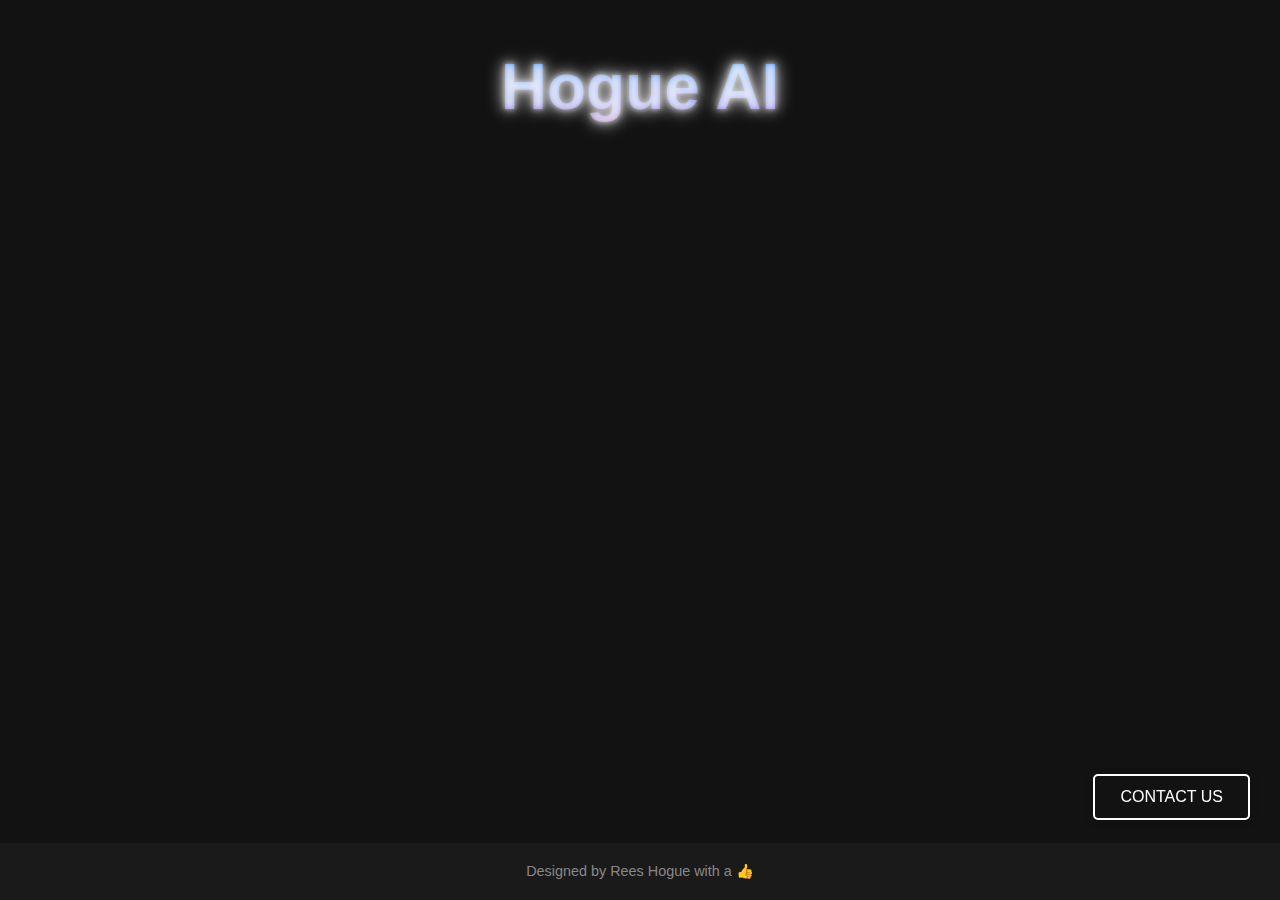
==== index.html @ 134fa168 "Update index.html" ====
<!-- 
Please don't look at this bonfire of code. It's terrible, I know. Need an actual dev, not me screaming at ChatGPT at 2 in the morning.
If you are interested in joining me on this wild ride, email me at reeshogue22@gmail.com.
-->

<!DOCTYPE html>
<html lang="en">
<head>
    <meta charset="UTF-8">
    <meta name="viewport" content="width=device-width, initial-scale=1.0">
    <meta name="description" content="Hogue AI offers affordable AI-powered services including video editing, custom jingles, and logo design. Explore our catalog to enhance your projects with AI-driven creativity. Services: Timeline, Jukebox, Twintune. Contact us for custom inquiries!">
    <title>Hogue AI Catalog</title>
    <link rel="stylesheet" href="style.css">
    <link href="https://fonts.googleapis.com/css2?family=Pacifico&display=swap" rel="stylesheet">
</head>

<!-- Google Analytics tag (gtag.js) -->
<script async src="https://www.googletagmanager.com/gtag/js?id=G-ETWVJKLCWD"></script>
<script>
    window.dataLayer = window.dataLayer || [];
    function gtag(){dataLayer.push(arguments);}
    gtag('js', new Date());
    
    gtag('config', 'G-ETWVJKLCWD');
</script>

<body>
    <h1>Hogue AI</h1>

    <div class="container">
        <div class="card">
           <h2>Timeline</h2>
           <p class="price">$29.99</p>
           <p>Quality AI video editing services tailored for you!</p>
           <div class="embed-content">
               <iframe width="160%" height="300" src="https://www.youtube.com/embed/SttvZSMU_gQ?si=7phTSIJxVyMB56j1" title="YouTube video player" frameborder="0" allow="accelerometer; autoplay; clipboard-write; encrypted-media; gyroscope; picture-in-picture; web-share" allowfullscreen></iframe>
           </div>
        </div>
        
        <div class="card">
           <h2>Jukebox</h2>
           <p class="price">$9.99</p>
           <p>Catchy AI jingle/songs customized for you!</p>
           <div class="embed-content">
               <iframe width="100%" height="300" scrolling="no" frameborder="no" allow="autoplay" src="https://w.soundcloud.com/player/?url=https%3A//api.soundcloud.com/tracks/1921052411%3Fsecret_token%3Ds-HrjKY2YhThC&color=%23ff5500&auto_play=false&hide_related=false&show_comments=true&show_user=true&show_reposts=false&show_teaser=true&visual=true"></iframe>
           </div>
        </div>
        
        <div class="card">
            <h2>Twintune</h2>
            <p class="price">$19.99</p>
            <p>Turn old everyday photos into a shiny logo!</p>
            <div class="embed-content">
                <img src="https://i.ibb.co/wScFvN7/8waXVDK.jpg" alt="8waXVDK" border="0">
            </div>
        </div>
    </div>

    <a href="mailto:reeshogue22@gmail.com?subject=Order%20Inquiry" class="contact-button">Contact Us</a>
    
    <div class="footer">
        Designed by Rees Hogue with a 👍
    </div>

    <script>
        document.querySelectorAll('a').forEach(link => {
            link.addEventListener('click', function(event) {
                event.preventDefault();
                this.classList.add('glowing');
                setTimeout(() => {
                    window.location.href = this.href;
                }, 500);
            });
        });
    </script>

    <script>
var cards = document.querySelectorAll('.card');
cards.forEach(function(card) {
    card.addEventListener('click', function() {
        var embedContent = card.querySelector('.embed-content');

        // Toggle the clicked card's embed content
        if (embedContent.style.display === 'block') {
            embedContent.style.display = 'none'; // Hide if already open
            card.classList.remove('open'); // Reset height for closed state
        } else {
            embedContent.style.display = 'block'; // Show if hidden
            card.classList.add('open'); // Adjust height for open state
        }
    });
});

    </script>

    <script>
function isTouchDevice() {
    return 'ontouchstart' in window || navigator.maxTouchPoints > 0;
}

document.addEventListener("DOMContentLoaded", function() {
    const cards = document.querySelectorAll('.card');
    cards.forEach(function(card) {
        if (isTouchDevice()) {
            card.setAttribute('data-action', 'Tap to view content');
        } else {
            card.setAttribute('data-action', 'Click to view content');
        }
    });
});

    </script>
</body>
</html>
---- style.css ----
/* Please don't look here, either... Just email me... */

body {
    font-family: 'Arial', sans-serif;
    background-color: #121212;
    margin: 0;
    padding: 0;
    display: flex;
    flex-direction: column;
    min-height: 100vh;
    color: #f5f5f5;
    -webkit-user-select: none;
    -moz-user-select: none;
    -ms-user-select: none;
    user-select: none;
}

.content {
    display: flex;
    flex-direction: column;
    justify-content: center;
    align-items: center;
    flex-grow: 1;
    width: 100%;
}

h1 {
    font-size: 4rem;
    font-weight: bold;
    background: linear-gradient(180deg, #007aff, #5856d6, #ff2d55, #ff9500, #ffcc00);
    -webkit-background-clip: text;
    -webkit-text-fill-color: transparent;
    margin: 50px 0 20px;
    text-align: center;
    background-size: 300% 300%;
    animation: gradientShift 5s ease infinite;
    text-shadow: 0 0 5px rgba(255, 255, 255, 0.5),
                 0 0 10px rgba(255, 255, 255, 0.5),
                 0 0 15px rgba(255, 255, 255, 0.5),
                 0 0 20px rgba(255, 255, 255, 0.5);
}

h1:hover {
    text-shadow: 0 0 10px rgba(255, 255, 255, 0.7),
                 0 0 20px rgba(255, 255, 255, 0.7),
                 0 0 30px rgba(255, 255, 255, 0.7),
                 0 0 40px rgba(255, 255, 255, 0.7),
                 0 0 50px rgba(255, 255, 255, 0.7);
    transition: text-shadow 0.3s ease-in-out;
}

@keyframes gradientShift {
    0% {
        background-position: 50% 0%;
    }
    50% {
        background-position: 50% 100%;
    }
    100% {
        background-position: 50% 0%;
    }
}

h2 {
    font-size: 1.8rem;
    font-weight: 500;
    margin: 10px 0;
    text-align: center;
    color: #f5f5f5;
}

p {
    font-size: 1rem;
    color: #cccccc;
    margin-bottom: 30px;
    text-align: center;
}

.container {
    width: 90%;
    margin: 50px auto;
    display: flex;
    flex-wrap: wrap;
    opacity: 0;
    animation: fadeIn 1s ease-in forwards;
    margin-bottom: 100px;
}

@keyframes fadeIn {
    from {
        opacity: 0;
        transform: translateY(20px);
    }
    to {
        opacity: 1;
        transform: translateY(0);
    }
}

.card {
    background-color: #1e1e1e;
    box-shadow: 0 4px 12px rgba(0, 0, 0, 0.3);
    border-radius: 10px;
    margin: 15px;
    padding: 20px;
    width: 30%;
    box-sizing: border-box;
    transition: transform 0.3s ease, box-shadow 0.3s ease;
    position: relative;
    overflow: hidden;
}

.card:hover {
    transform: scale(1.05);
    box-shadow: 0 0 10px rgba(255, 255, 255, 0.5), 
                0 0 20px rgba(255, 255, 255, 0.5), 
                0 0 30px rgba(255, 255, 255, 0.5);
    animation: glow 1s ease-in-out forwards;
}

@keyframes glow {
    0% {
        box-shadow: 0 0 10px rgba(255, 255, 255, 0.1);
    }
    50% {
        box-shadow: 0 0 20px rgba(255, 255, 255, 0.2);
    }
    100% {
        box-shadow: 0 0 30px rgba(255, 255, 255, 0.3);
    }
}

.card h2 {
    font-family: 'Pacifico', cursive;
    font-size: 1.8rem;
    margin-bottom: 15px;
    background: linear-gradient(90deg, #007aff, #5856d6, #ff2d55, #ff9500, #ffcc00);
    -webkit-background-clip: text;
    -webkit-text-fill-color: transparent;
    background-size: 200% 200%;
    text-shadow: 0 0 5px rgba(255, 255, 255, 0.5),
                 0 0 10px rgba(255, 255, 255, 0.5),
                 0 0 15px rgba(255, 255, 255, 0.5),
                 0 0 20px rgba(255, 255, 255, 0.5);
}

.card .embed-content {
    display: flex;
    justify-content: center;
    align-items: center;
}

.card .embed-content img {
    width: 100%;      /* Ensures the image scales to the width of the container */
    height: auto;     /* Maintains the aspect ratio */
    max-width: 300px; /* Set a max-width to prevent the image from becoming too large */
}

.price {
    margin-bottom: 15px;
}

.examples {
    font-weight: bold;
    font-size: 1.1rem;
    color: #66b0ff;
    margin-top: 10px;
}

.card p.examples::before {
    content: "Examples";
    font-size: 1rem;
    font-style: italic;
    display: block;
    margin-bottom: 10px;
}

a {
    font-size: 1rem;
    color: #66b0ff;
    text-decoration: none;
    font-weight: bold;
}

a:hover,
a:focus,
a:active {
    text-decoration: underline;
    animation: glowUp 0.5s ease-in-out forwards;
}

@keyframes glowUp {
    0% {
        text-shadow: none;
    }
    100% {
        text-shadow: 0 0 5px #66b0ff, 0 0 10px #66b0ff, 0 0 15px #66b0ff;
    }
}

.contact-button {
    display: inline-block;
    padding: 12px 25px;
    background-color: transparent;
    color: #fff;
    font-size: 1rem;
    font-weight: normal;
    text-transform: uppercase;
    text-align: center;
    border: 2px solid #fff;
    border-radius: 5px;
    text-decoration: none;
    transition: background-color 0.3s ease, color 0.3s ease, box-shadow 0.3s ease;
    position: fixed;
    bottom: 80px;
    right: 30px;
    z-index: 1000;
    box-shadow: 0 2px 8px rgba(0, 0, 0, 0.2);
}

.contact-button:hover {
    background-color: rgba(255, 255, 255, 0.1);
    color: #fff;
    box-shadow: 0 0 10px rgba(255, 255, 255, 0.5),
                0 0 20px rgba(255, 255, 255, 0.5);
}

.contact-button:active {
    background-color: #fff;
    color: #000;
    box-shadow: none;
}

.footer {
    font-size: 0.9rem;
    color: #888888;
    text-align: center;
    padding: 20px 0;
    background-color: #1a1a1a;
    width: 100%;
    position: fixed;
    bottom: 0;
    z-index: 10;
}

@media (max-width: 1024px) {
    .card {
        width: 100%;
    }
}
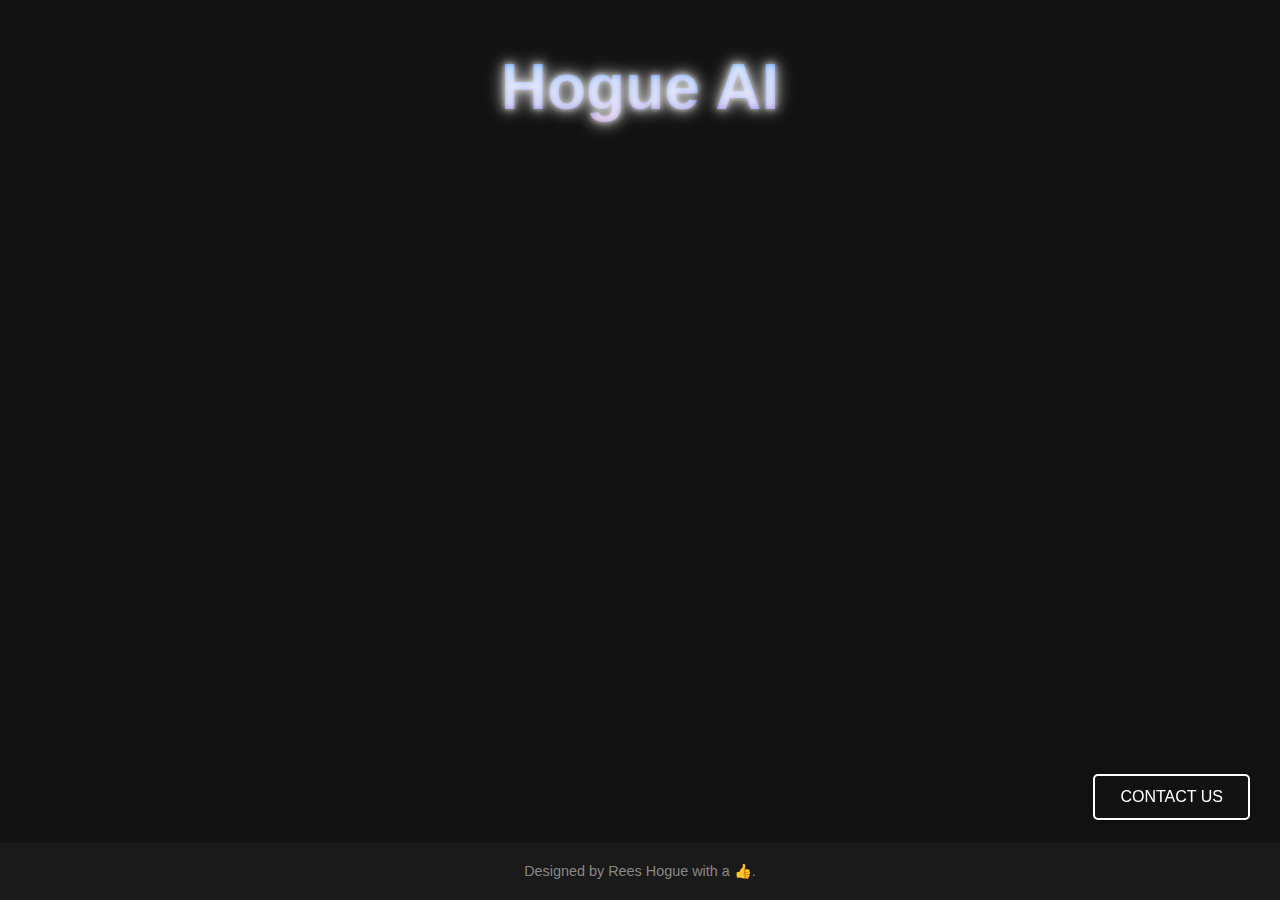
==== commit 3bcc30f9: "Update index.html" ====
--- a/index.html
+++ b/index.html
@@ -40,7 +40,7 @@
         <div class="card">
            <h2>Jukebox</h2>
            <p class="price">$9.99</p>
-           <p>Catchy AI jingle/songs customized for you!</p>
+           <p>Catchy AI jingles/songs customized for you!</p>
            <div class="embed-content">
                <iframe width="100%" height="300" scrolling="no" frameborder="no" allow="autoplay" src="https://w.soundcloud.com/player/?url=https%3A//api.soundcloud.com/tracks/1921052411%3Fsecret_token%3Ds-HrjKY2YhThC&color=%23ff5500&auto_play=false&hide_related=false&show_comments=true&show_user=true&show_reposts=false&show_teaser=true&visual=true"></iframe>
            </div>
@@ -59,7 +59,7 @@
     <a href="mailto:reeshogue22@gmail.com?subject=Order%20Inquiry" class="contact-button">Contact Us</a>
     
     <div class="footer">
-        Designed by Rees Hogue with a 👍
+        Designed by Rees Hogue with a 👍.
     </div>
 
     <script>
@@ -92,23 +92,5 @@
 });
 
     </script>
-
-    <script>
-function isTouchDevice() {
-    return 'ontouchstart' in window || navigator.maxTouchPoints > 0;
-}
-
-document.addEventListener("DOMContentLoaded", function() {
-    const cards = document.querySelectorAll('.card');
-    cards.forEach(function(card) {
-        if (isTouchDevice()) {
-            card.setAttribute('data-action', 'Tap to view content');
-        } else {
-            card.setAttribute('data-action', 'Click to view content');
-        }
-    });
-});
-
-    </script>
 </body>
 </html>
--- a/style.css
+++ b/style.css
@@ -97,6 +97,7 @@
     }
 }
 
+    left: 50%;
 .card {
     background-color: #1e1e1e;
     box-shadow: 0 4px 12px rgba(0, 0, 0, 0.3);
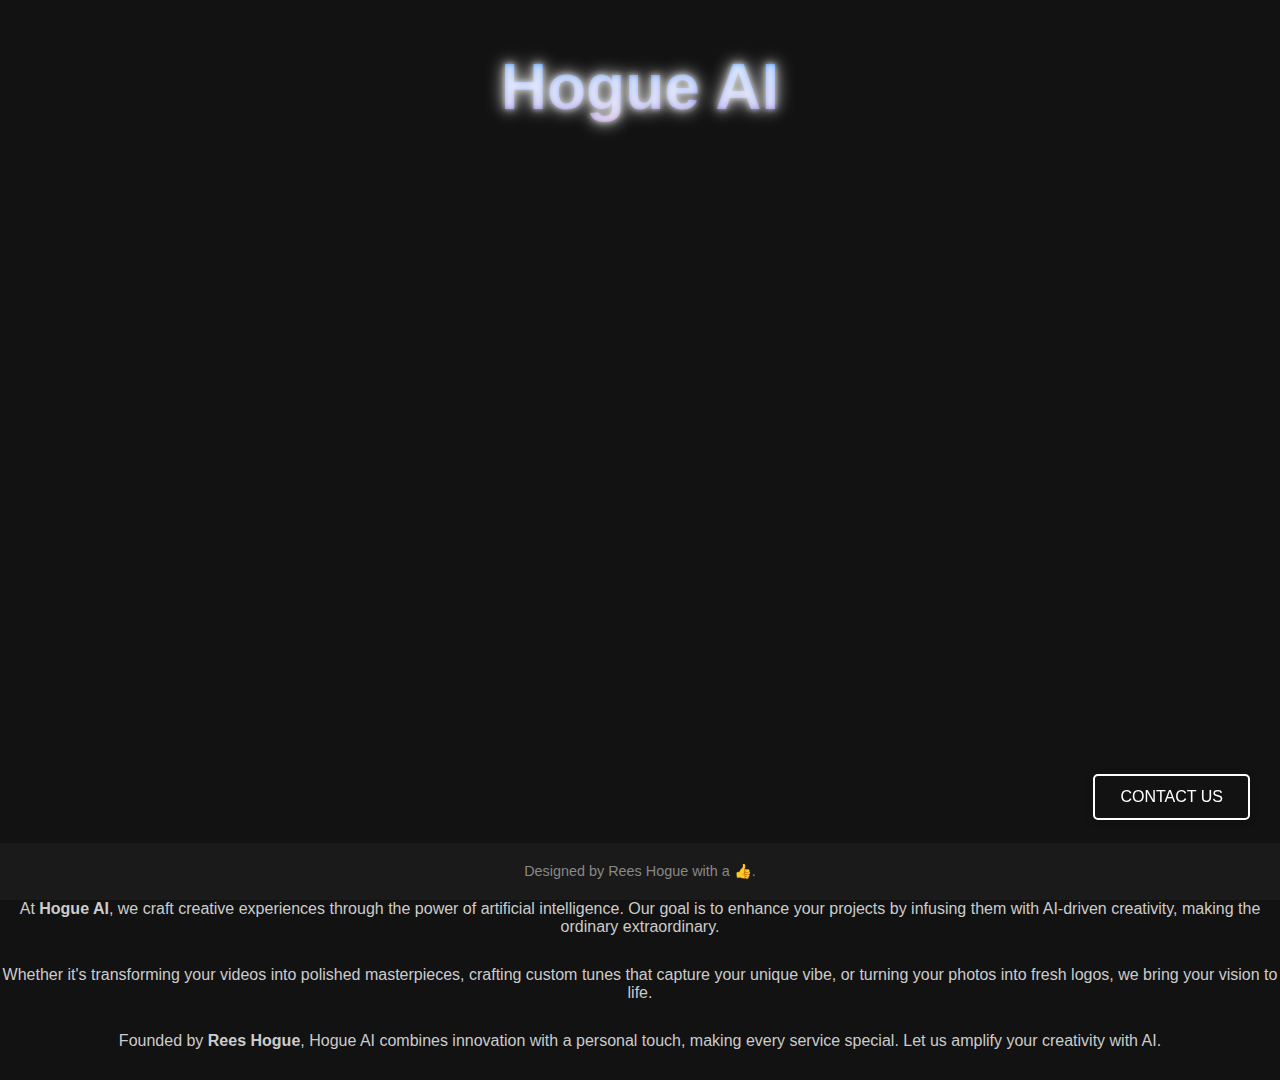
==== commit aed15f98: "Update index.html" ====
--- a/index.html
+++ b/index.html
@@ -56,6 +56,22 @@
         </div>
     </div>
 
+    <section id="about-us" class="about-section">
+    <div class="about-container">
+        <h2>About Us</h2>
+        <p>
+            At <strong>Hogue AI</strong>, we craft creative experiences through the power of artificial intelligence. Our goal is to enhance your projects by infusing them with AI-driven creativity, making the ordinary extraordinary.
+        </p>
+        <p>
+            Whether it's transforming your videos into polished masterpieces, crafting custom tunes that capture your unique vibe, or turning your photos into fresh logos, we bring your vision to life.
+        </p>
+        <p>
+            Founded by <strong>Rees Hogue</strong>, Hogue AI combines innovation with a personal touch, making every service special. Let us amplify your creativity with AI.
+        </p>
+    </div>
+    </section>
+
+
     <a href="mailto:reeshogue22@gmail.com?subject=Order%20Inquiry" class="contact-button">Contact Us</a>
     
     <div class="footer">
@@ -74,23 +90,5 @@
         });
     </script>
 
-    <script>
-var cards = document.querySelectorAll('.card');
-cards.forEach(function(card) {
-    card.addEventListener('click', function() {
-        var embedContent = card.querySelector('.embed-content');
-
-        // Toggle the clicked card's embed content
-        if (embedContent.style.display === 'block') {
-            embedContent.style.display = 'none'; // Hide if already open
-            card.classList.remove('open'); // Reset height for closed state
-        } else {
-            embedContent.style.display = 'block'; // Show if hidden
-            card.classList.add('open'); // Adjust height for open state
-        }
-    });
-});
-
-    </script>
 </body>
 </html>
--- a/style.css
+++ b/style.css
@@ -1,3 +1,5 @@
+/* Please don't look here, either... Just email me... */
+
 /* Please don't look here, either... Just email me... */
 
 body {
@@ -97,7 +99,6 @@
     }
 }
 
-    left: 50%;
 .card {
     background-color: #1e1e1e;
     box-shadow: 0 4px 12px rgba(0, 0, 0, 0.3);
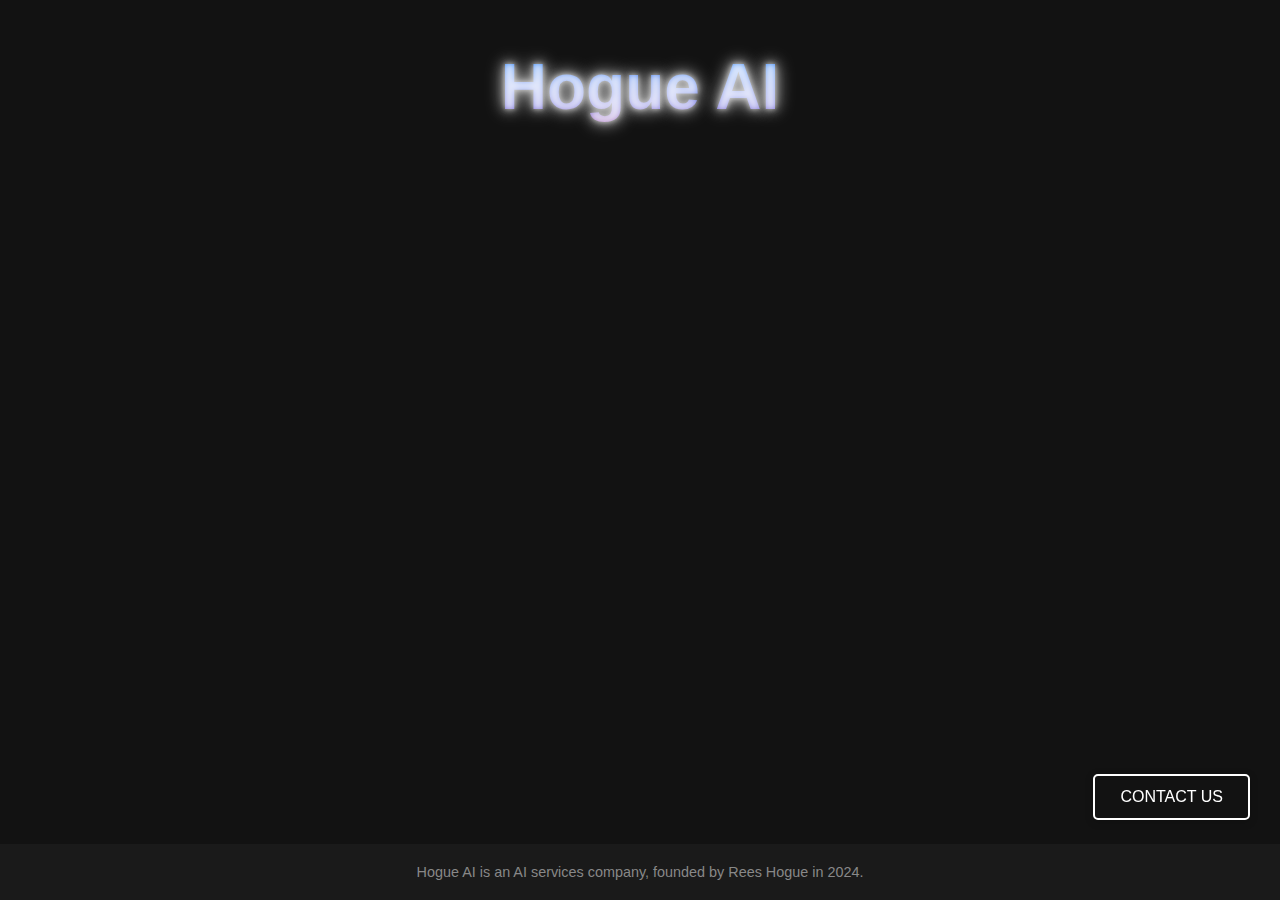
==== commit 454f0f77: "Update index.html" ====
--- a/index.html
+++ b/index.html
@@ -56,26 +56,11 @@
         </div>
     </div>
 
-    <section id="about-us" class="about-section">
-    <div class="about-container">
-        <h2>About Us</h2>
-        <p>
-            At <strong>Hogue AI</strong>, we craft creative experiences through the power of artificial intelligence. Our goal is to enhance your projects by infusing them with AI-driven creativity, making the ordinary extraordinary.
-        </p>
-        <p>
-            Whether it's transforming your videos into polished masterpieces, crafting custom tunes that capture your unique vibe, or turning your photos into fresh logos, we bring your vision to life.
-        </p>
-        <p>
-            Founded by <strong>Rees Hogue</strong>, Hogue AI combines innovation with a personal touch, making every service special. Let us amplify your creativity with AI.
-        </p>
-    </div>
-    </section>
-
 
     <a href="mailto:reeshogue22@gmail.com?subject=Order%20Inquiry" class="contact-button">Contact Us</a>
     
     <div class="footer">
-        Designed by Rees Hogue with a 👍.
+        Hogue AI is an AI services company, founded by Rees Hogue in 2024.
     </div>
 
     <script>
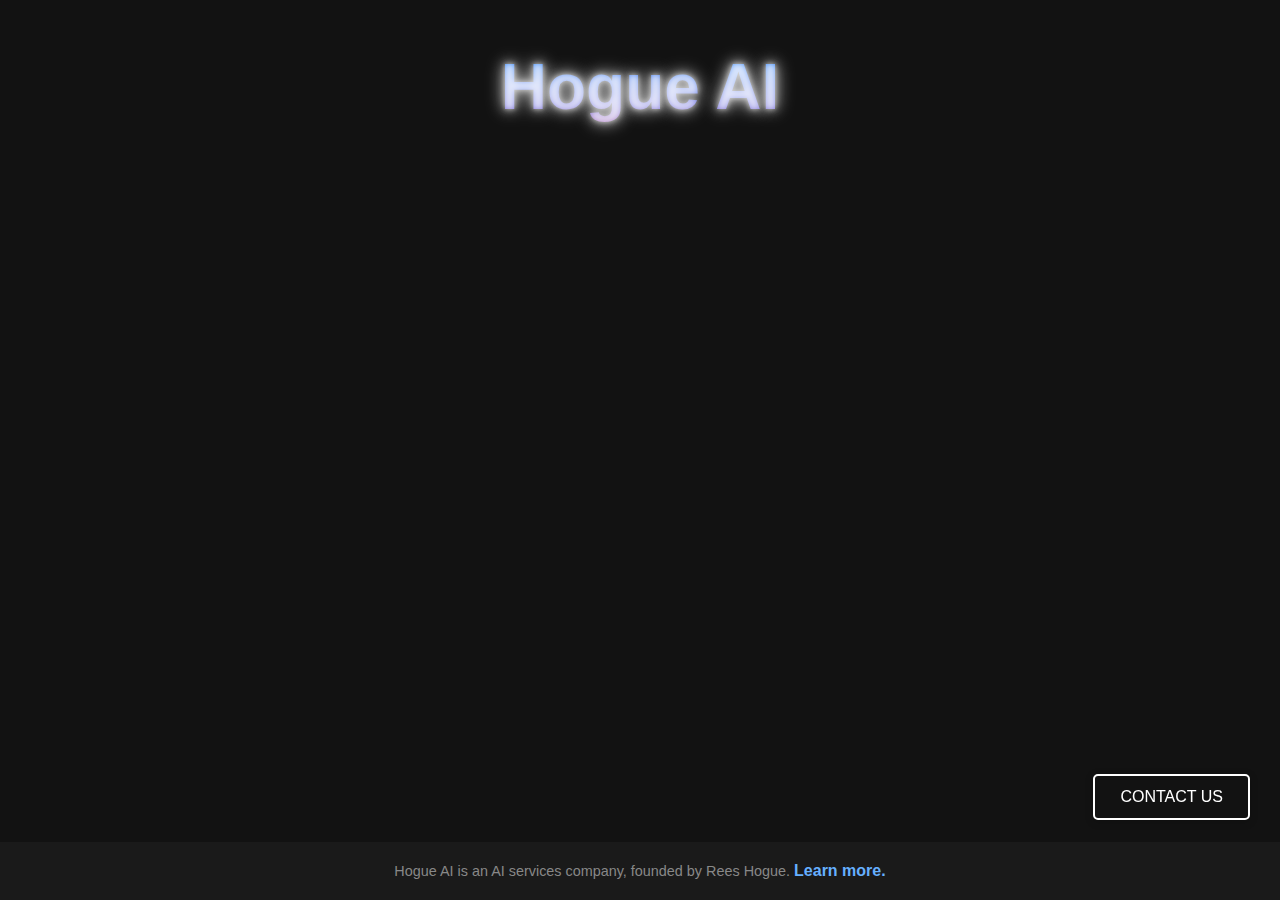
==== commit 80529e16: "Update index.html" ====
--- a/index.html
+++ b/index.html
@@ -11,7 +11,11 @@
     <meta name="description" content="Hogue AI offers affordable AI-powered services including video editing, custom jingles, and logo design. Explore our catalog to enhance your projects with AI-driven creativity. Services: Timeline, Jukebox, Twintune. Contact us for custom inquiries!">
     <title>Hogue AI Catalog</title>
     <link rel="stylesheet" href="style.css">
-    <link href="https://fonts.googleapis.com/css2?family=Pacifico&display=swap" rel="stylesheet">
+    <link href="https://fonts.googleapis.com/css2?family=Pacifico&display=swap" rel="styleshee	
+Create CNAME
+	
+Sep 22, 2024
+t">
 </head>
 
 <!-- Google Analytics tag (gtag.js) -->
@@ -57,10 +61,10 @@
     </div>
 
 
-    <a href="mailto:reeshogue22@gmail.com?subject=Order%20Inquiry" class="contact-button">Contact Us</a>
+    <a href="mailto:reeshogue22@gmail.com" class="contact-button">Contact Us</a>
     
     <div class="footer">
-        Hogue AI is an AI services company, founded by Rees Hogue in 2024.
+        Hogue AI is an AI services company, founded by Rees Hogue. <a href="/about">Learn more.</a> 
     </div>
 
     <script>
--- a/style.css
+++ b/style.css
@@ -1,5 +1,3 @@
-/* Please don't look here, either... Just email me... */
-
 /* Please don't look here, either... Just email me... */
 
 body {
